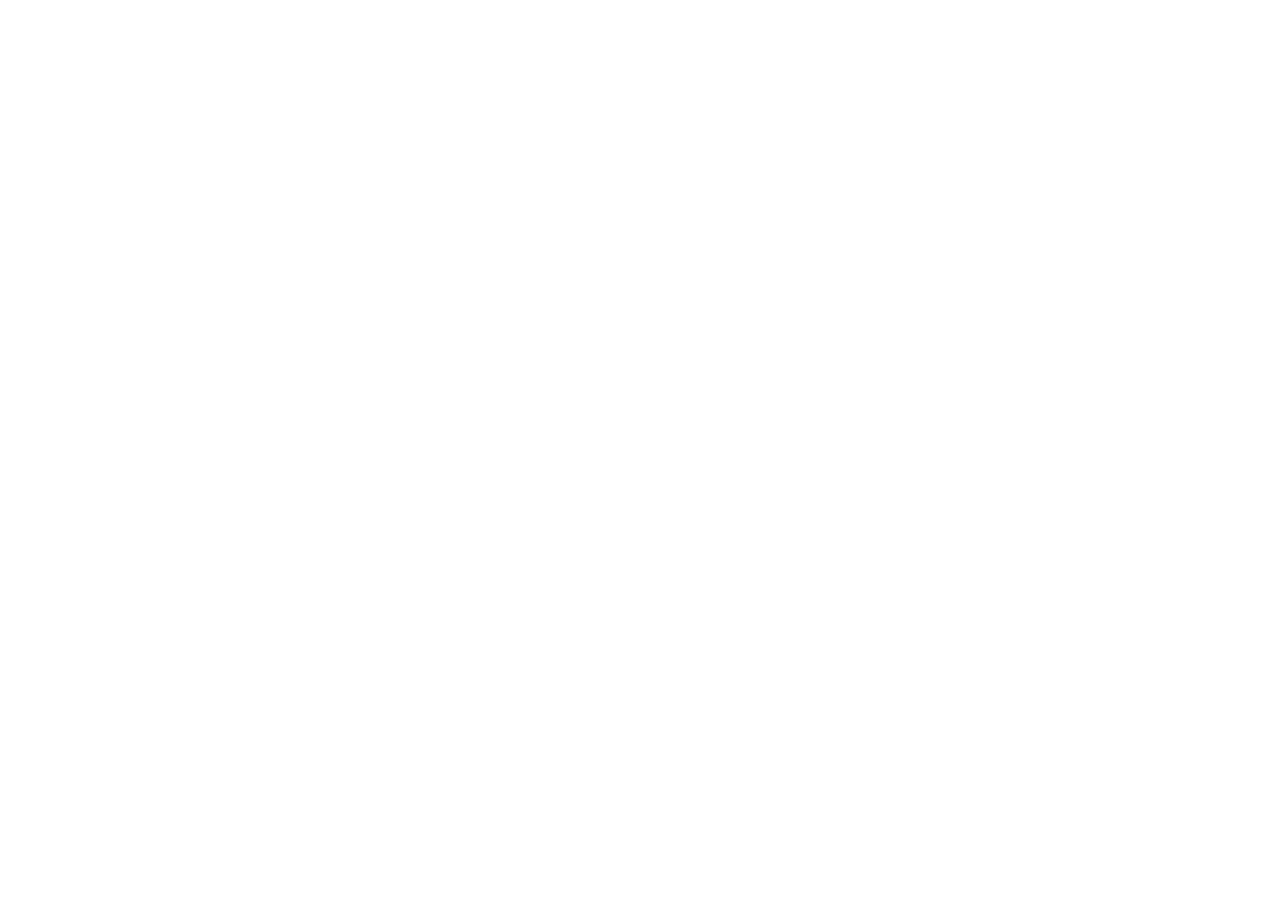
==== sales.html @ 82d9da84 "lab06" ====
<!DOCTYPE html>
<html lang="en">
<head>
    <meta charset="UTF-8">
    <meta http-equiv="X-UA-Compatible" content="IE=edge">
    <meta name="viewport" content="width=device-width, initial-scale=1.0">
    <title>Document</title>
</head>
<body>
        <div id = "container"></div>

    <footer>
        <div id="listCookies"></div>
    </footer>
    
        <script src="app.js"></script>
</body>
</html>
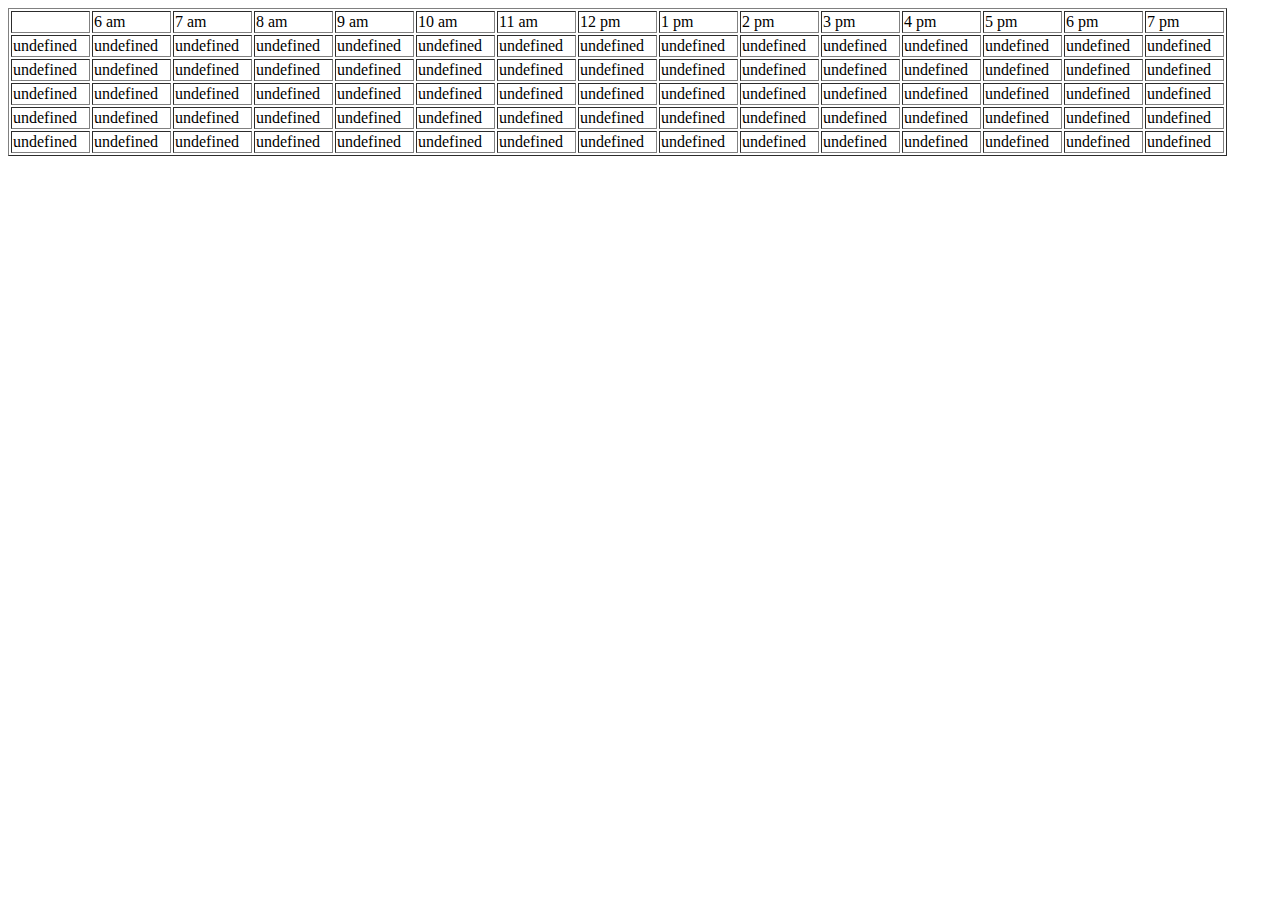
==== commit 7008945f: "class07" ====
--- a/sales.html
+++ b/sales.html
@@ -5,8 +5,12 @@
     <meta http-equiv="X-UA-Compatible" content="IE=edge">
     <meta name="viewport" content="width=device-width, initial-scale=1.0">
     <title>Document</title>
+    <link rel="stylesheet" href="Styles.css">
+
 </head>
-<body>
+<body>  
+        <div id="myDynamicTable"> </div>
+
         <div id = "container"></div>
 
     <footer>
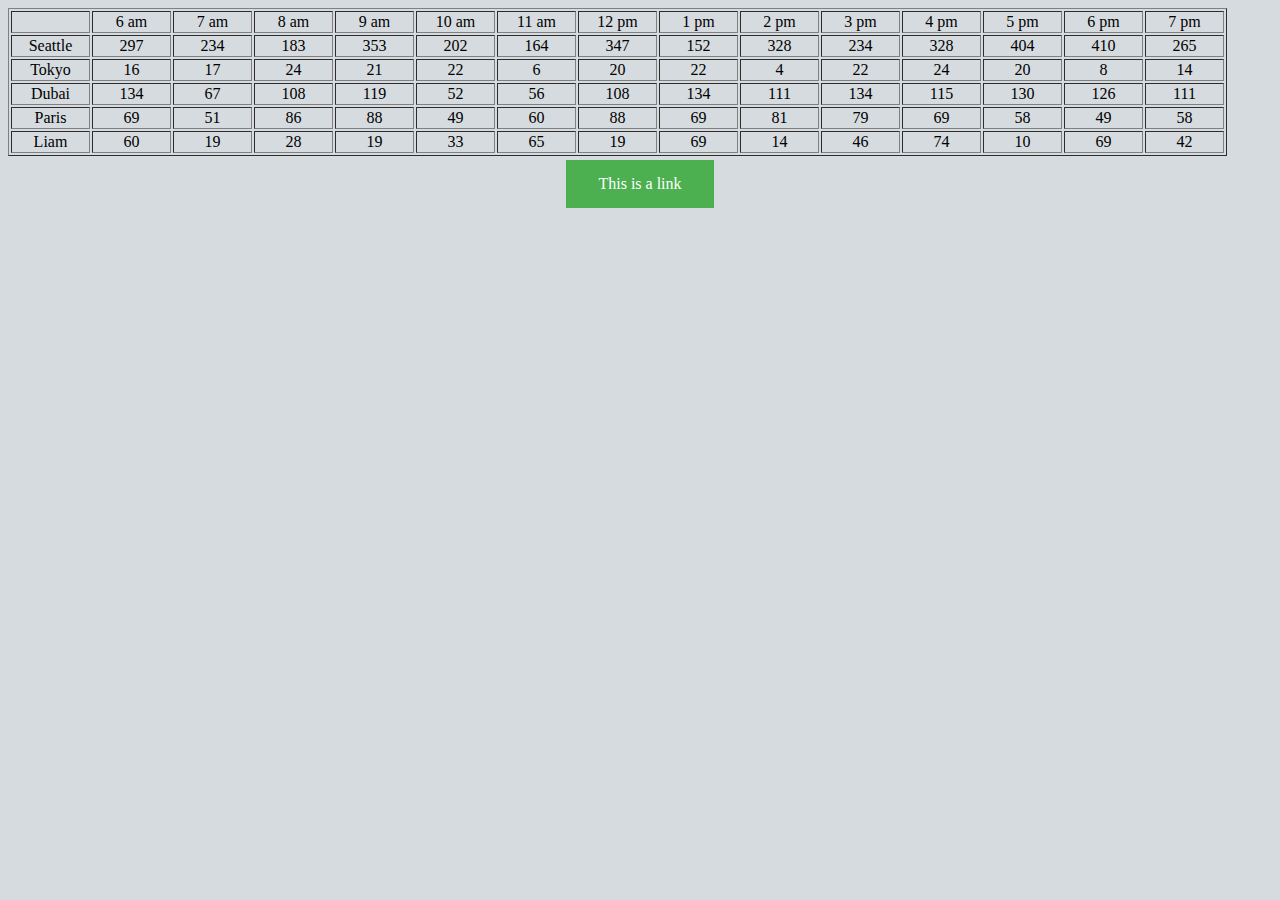
==== commit 5dc63e53: "lab08" ====
--- a/sales.html
+++ b/sales.html
@@ -5,7 +5,7 @@
     <meta http-equiv="X-UA-Compatible" content="IE=edge">
     <meta name="viewport" content="width=device-width, initial-scale=1.0">
     <title>Document</title>
-    <link rel="stylesheet" href="Styles.css">
+    <link rel="stylesheet" href="stylesheet/Style2.css" />
 
 </head>
 <body>  
@@ -15,6 +15,7 @@
 
     <footer>
         <div id="listCookies"></div>
+        <a href="index.html" target="_blank">This is a link</a>
     </footer>
     
         <script src="app.js"></script>
--- a/stylesheet/Style2.css
+++ b/stylesheet/Style2.css
@@ -0,0 +1,17 @@
+body{
+    text-align: center;
+    background-color: #D6DBDF;
+    table-layout: auto;
+}
+
+a{
+    background-color: #4CAF50;
+    border: none;
+    color: white;
+    padding: 15px 32px;
+    text-decoration: none;
+    display: inline-block;
+    font-size: 16px;
+    margin: 4px 2px;
+    cursor: pointer;
+}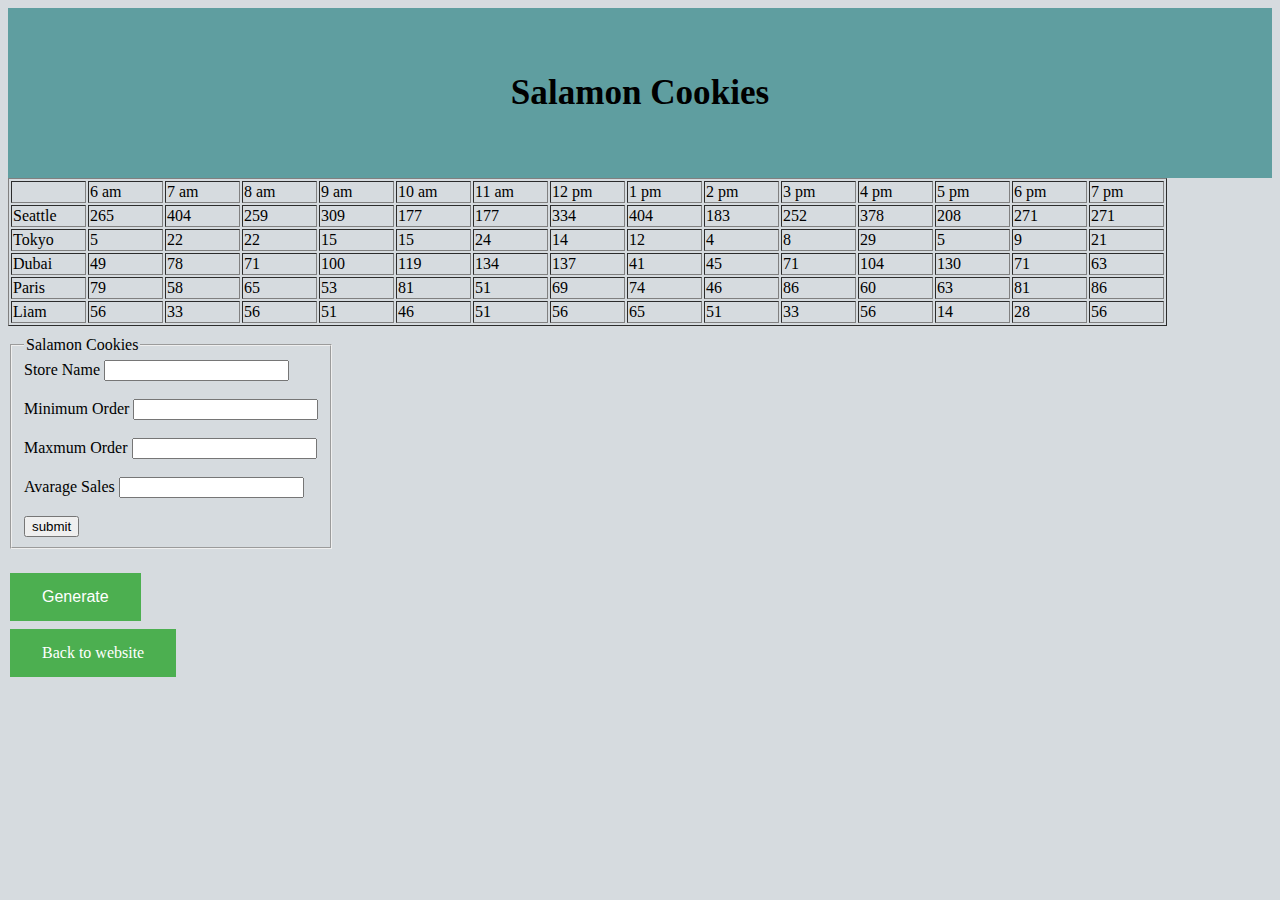
==== commit d5885501: "lab09" ====
--- a/sales.html
+++ b/sales.html
@@ -9,13 +9,51 @@
 
 </head>
 <body>  
-        <div id="myDynamicTable"> </div>
+    <header>
+            <h3>Salamon Cookies</h3>
+    </header>
 
-        <div id = "container"></div>
+    <main>
+        <div id="button"></div>
+        <div id="myDynamicTable"></div>
+
+        <section id="infoBox">
+            
+        <div id="box"></div>
+
+        </section>
+
+        <form action="" id="myForm">
+            <fieldset>
+                <legend> Salamon Cookies <!--legend: tittle --> </legend>
+                    
+                    
+                    <label for="Storename">Store Name</label>
+                    <input type="text" name="Storename" id="Storename">
+                    <br></br>
+    
+                    <label for="MinimumOrder">Minimum Order</label>
+                    <input type="number" name="MinimumOrder" id="MinimumOrder">
+                    <br></br>
+    
+                    <label for="MaxmumOrder">Maxmum Order</label>
+                    <input type="number" name="MaxmumOrder" id="MaxmumOrder">
+                    <br></br>
+    
+                    <label for="AvarageSales">Avarage Sales</label>
+                    <input type="number" name="AvarageSales" id="AvarageSales">
+                    <br></br>
+                    
+                    <input type="submit" value="submit" /> 
+               
+            </fieldset>
+        </form>
+    </main>
 
     <footer>
+        <button id="btn1">Generate</button>
         <div id="listCookies"></div>
-        <a href="index.html" target="_blank">This is a link</a>
+        <a href="index.html" target="_blank">Back to website</a>
     </footer>
     
         <script src="app.js"></script>
--- a/stylesheet/Style2.css
+++ b/stylesheet/Style2.css
@@ -1,7 +1,9 @@
+*{
+    box-sizing: border-box; 
+}
 body{
-    text-align: center;
     background-color: #D6DBDF;
-    table-layout: auto;
+    
 }
 
 a{
@@ -14,4 +16,31 @@
     font-size: 16px;
     margin: 4px 2px;
     cursor: pointer;
+    
+}
+
+button{
+    background-color: #4CAF50;
+    border: none;
+    color: white;
+    padding: 15px 32px;
+    text-decoration: none;
+    display: inline-block;
+    font-size: 16px;
+    margin: 4px 2px;
+    cursor: pointer;
+
+
+}
+form{
+    display: inline-block;
+    padding-bottom: 20px;
+    padding-top: 10px;
+}
+
+header{
+    background-color: cadetblue;
+    padding: 30px 30px;
+    text-align: center;
+    font-size: 30px;
 }